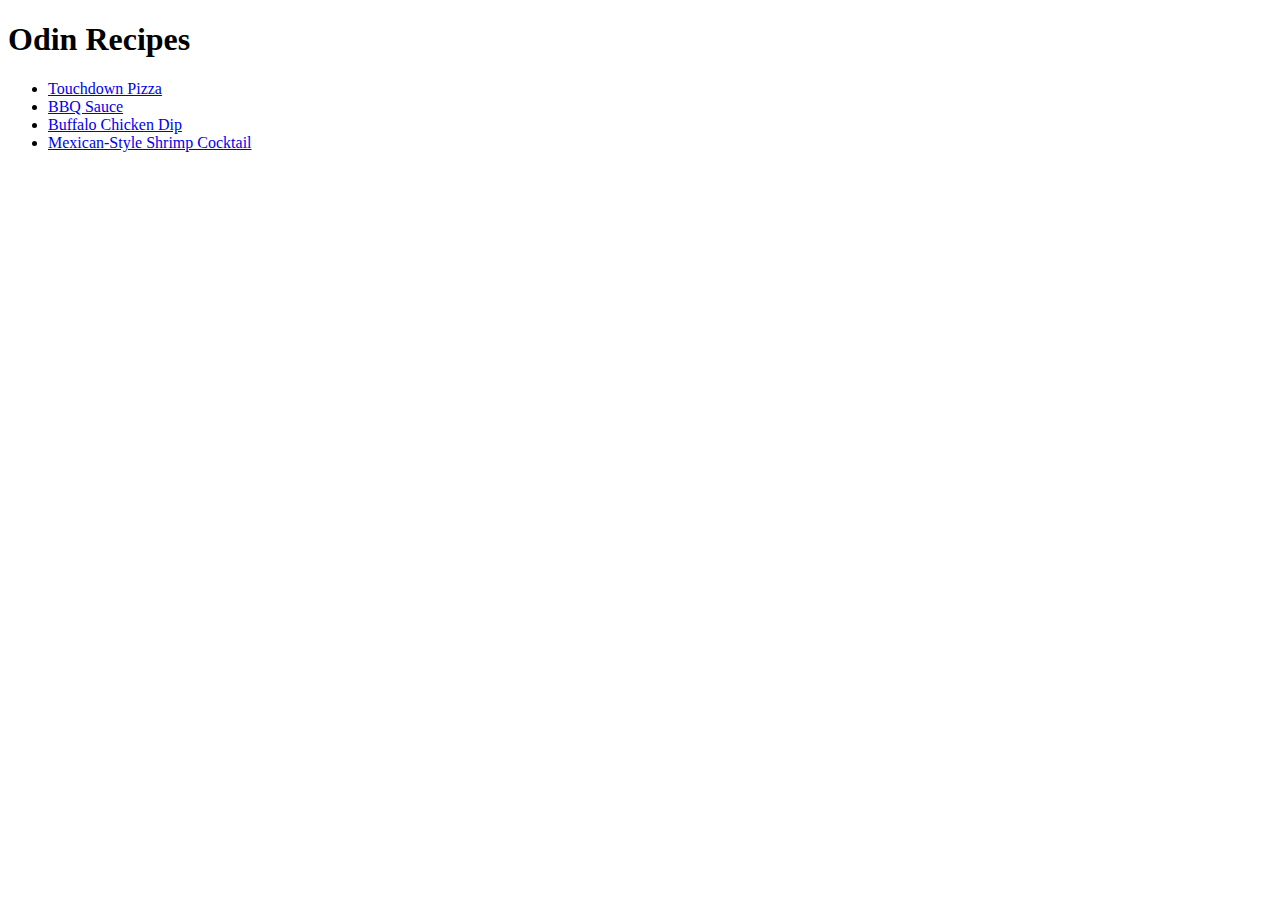
==== index.html @ 9eff98d5 "All pages of the website has been deployed" ====
<!DOCTYPE html>
<html lang="en">
<head>
    <meta charset="UTF-8">
    <meta name="viewport" content="width=device-width, initial-scale=1.0">
    <title>Odin Recipes</title>
</head>
<body>
    <h1>Odin Recipes</h1>

    <ul>
        <li><a href="recipes/pizza.html">Touchdown Pizza</a></li>
        <li><a href="recipes/bbq-sauce.html">BBQ Sauce</a></li>
        <li><a href="recipes/buffalo-chicken-dip.html">Buffalo Chicken Dip</a></li>
        <li><a href="recipes/shrimp-cocktail.html">Mexican-Style Shrimp Cocktail</a></li>
    </ul>
    
</body>
</html>
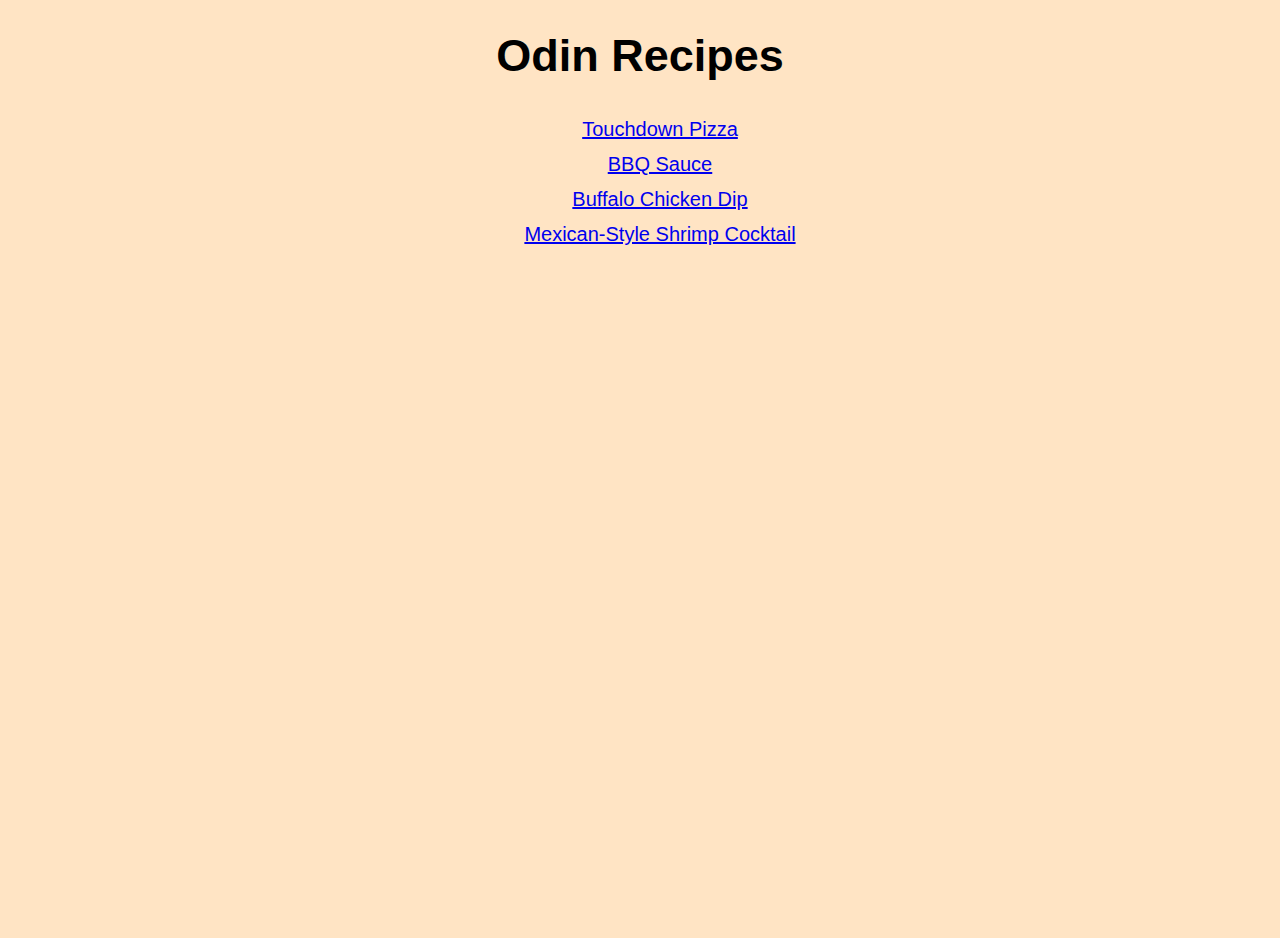
==== commit 46435e20: "styles added to the index.html" ====
--- a/index.html
+++ b/index.html
@@ -4,6 +4,7 @@
     <meta charset="UTF-8">
     <meta name="viewport" content="width=device-width, initial-scale=1.0">
     <title>Odin Recipes</title>
+    <link rel="stylesheet" href="styles/styles.css">
 </head>
 <body>
     <h1>Odin Recipes</h1>
--- a/styles/styles.css
+++ b/styles/styles.css
@@ -0,0 +1,24 @@
+* {
+    font-family: sans-serif, Arial, Helvetica, sans-serif;
+}
+body {
+    background:bisque;
+    background-size: cover;
+    background-position: center;
+    background-repeat: no-repeat;
+    background-attachment: fixed;
+    height: 100vh;
+
+}
+
+h1 {
+    text-align: center;
+    font-size: 45px;
+}
+
+ul {
+    text-align: center;
+    list-style-type: none;
+    line-height: 35px;
+    font-size: 20px;
+}